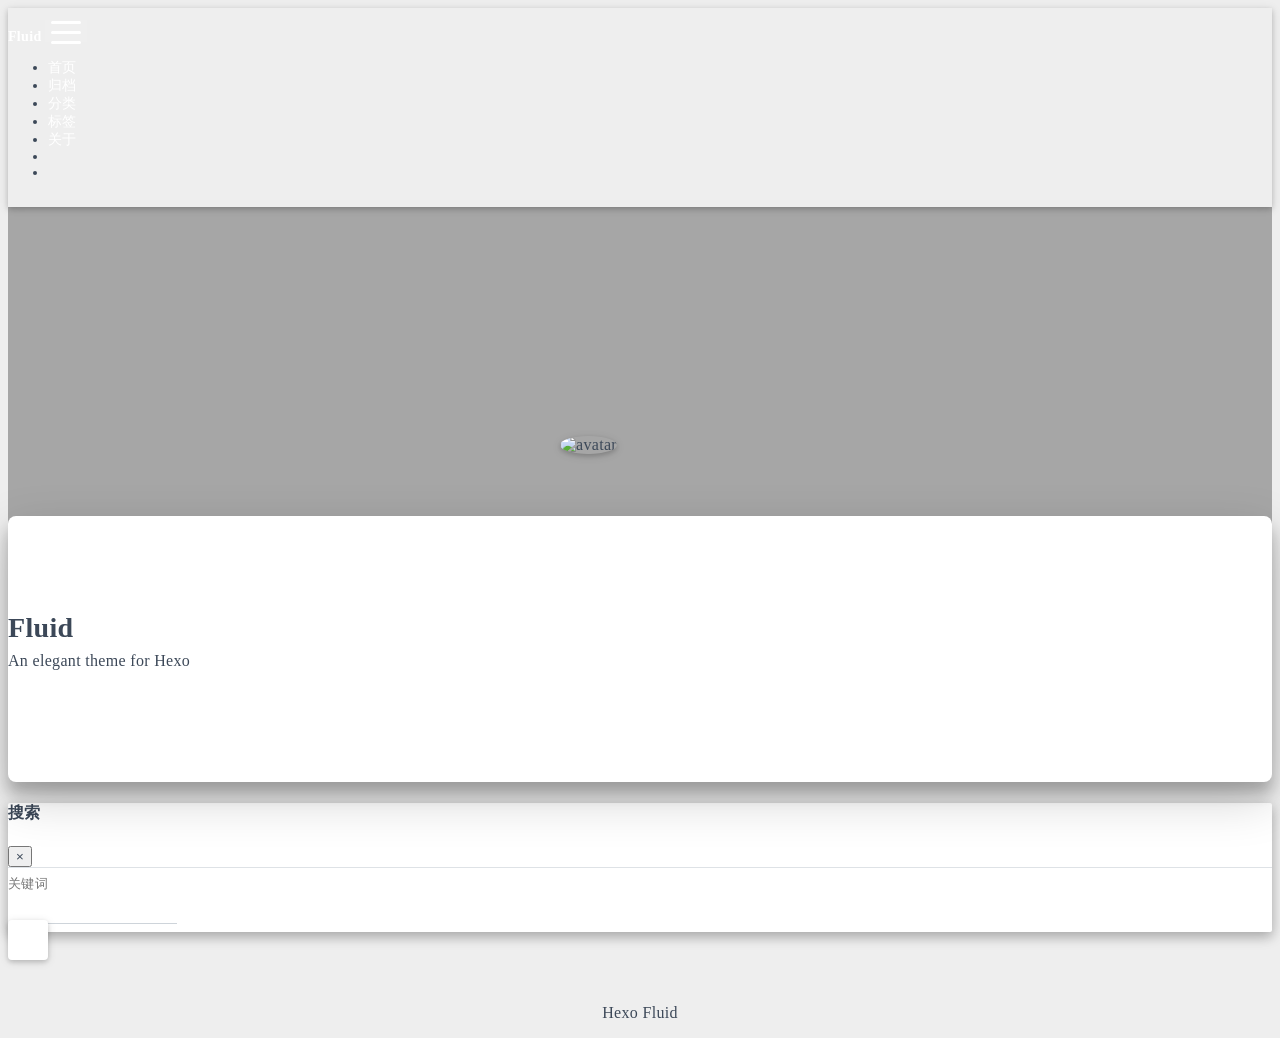
==== about/index.html @ 889fed80 "Site updated: 2025-03-12 20:24:42" ====
<!DOCTYPE html>
<html lang="zh-CN" data-default-color-scheme=auto>



<head>
  <meta charset="UTF-8">

  <link rel="apple-touch-icon" sizes="76x76" href="/img/fluid.png">
  <link rel="icon" href="/img/fluid.png">
  

  <meta name="viewport" content="width=device-width, initial-scale=1.0, maximum-scale=5.0, shrink-to-fit=no">
  <meta http-equiv="x-ua-compatible" content="ie=edge">
  
  <meta name="theme-color" content="#2f4154">
  <meta name="author" content="John Doe">
  <meta name="keywords" content="">
  
    <meta property="og:type" content="website">
<meta property="og:title" content="关于">
<meta property="og:url" content="http://example.com/about/index.html">
<meta property="og:site_name" content="Hexo">
<meta property="og:locale" content="zh_CN">
<meta property="article:published_time" content="2025-03-12T12:21:15.000Z">
<meta property="article:modified_time" content="2025-03-12T12:21:41.248Z">
<meta property="article:author" content="John Doe">
<meta name="twitter:card" content="summary_large_image">
  
  
  
  <title>关于 - Hexo</title>

  <link  rel="stylesheet" href="https://lib.baomitu.com/twitter-bootstrap/4.6.1/css/bootstrap.min.css" />



  <link  rel="stylesheet" href="https://lib.baomitu.com/github-markdown-css/4.0.0/github-markdown.min.css" />

  <link  rel="stylesheet" href="https://lib.baomitu.com/hint.css/2.7.0/hint.min.css" />

  <link  rel="stylesheet" href="https://lib.baomitu.com/fancybox/3.5.7/jquery.fancybox.min.css" />



<!-- 主题依赖的图标库，不要自行修改 -->
<!-- Do not modify the link that theme dependent icons -->

<link rel="stylesheet" href="//at.alicdn.com/t/c/font_1749284_5i9bdhy70f8.css">



<link rel="stylesheet" href="//at.alicdn.com/t/c/font_1736178_k526ubmyhba.css">


<link  rel="stylesheet" href="/css/main.css" />


  <link id="highlight-css" rel="stylesheet" href="/css/highlight.css" />
  
    <link id="highlight-css-dark" rel="stylesheet" href="/css/highlight-dark.css" />
  




  <script id="fluid-configs">
    var Fluid = window.Fluid || {};
    Fluid.ctx = Object.assign({}, Fluid.ctx)
    var CONFIG = {"hostname":"example.com","root":"/","version":"1.9.8","typing":{"enable":true,"typeSpeed":70,"cursorChar":"_","loop":false,"scope":[]},"anchorjs":{"enable":true,"element":"h1,h2,h3,h4,h5,h6","placement":"left","visible":"hover","icon":""},"progressbar":{"enable":true,"height_px":3,"color":"#29d","options":{"showSpinner":false,"trickleSpeed":100}},"code_language":{"enable":true,"default":"TEXT"},"copy_btn":true,"image_caption":{"enable":true},"image_zoom":{"enable":true,"img_url_replace":["",""]},"toc":{"enable":true,"placement":"right","headingSelector":"h1,h2,h3,h4,h5,h6","collapseDepth":0},"lazyload":{"enable":true,"loading_img":"/img/loading.gif","onlypost":false,"offset_factor":2},"web_analytics":{"enable":false,"follow_dnt":true,"baidu":null,"google":{"measurement_id":null},"tencent":{"sid":null,"cid":null},"leancloud":{"app_id":null,"app_key":null,"server_url":null,"path":"window.location.pathname","ignore_local":false},"umami":{"src":null,"website_id":null,"domains":null,"start_time":"2024-01-01T00:00:00.000Z","token":null,"api_server":null}},"search_path":"/local-search.xml","include_content_in_search":true};

    if (CONFIG.web_analytics.follow_dnt) {
      var dntVal = navigator.doNotTrack || window.doNotTrack || navigator.msDoNotTrack;
      Fluid.ctx.dnt = dntVal && (dntVal.startsWith('1') || dntVal.startsWith('yes') || dntVal.startsWith('on'));
    }
  </script>
  <script  src="/js/utils.js" ></script>
  <script  src="/js/color-schema.js" ></script>
  


  
<meta name="generator" content="Hexo 7.3.0"></head>


<body>
  

  <header>
    

<div class="header-inner" style="height: 60vh;">
  <nav id="navbar" class="navbar fixed-top  navbar-expand-lg navbar-dark scrolling-navbar">
  <div class="container">
    <a class="navbar-brand" href="/">
      <strong>Fluid</strong>
    </a>

    <button id="navbar-toggler-btn" class="navbar-toggler" type="button" data-toggle="collapse"
            data-target="#navbarSupportedContent"
            aria-controls="navbarSupportedContent" aria-expanded="false" aria-label="Toggle navigation">
      <div class="animated-icon"><span></span><span></span><span></span></div>
    </button>

    <!-- Collapsible content -->
    <div class="collapse navbar-collapse" id="navbarSupportedContent">
      <ul class="navbar-nav ml-auto text-center">
        
          
          
          
          
            <li class="nav-item">
              <a class="nav-link" href="/" target="_self">
                <i class="iconfont icon-home-fill"></i>
                <span>首页</span>
              </a>
            </li>
          
        
          
          
          
          
            <li class="nav-item">
              <a class="nav-link" href="/archives/" target="_self">
                <i class="iconfont icon-archive-fill"></i>
                <span>归档</span>
              </a>
            </li>
          
        
          
          
          
          
            <li class="nav-item">
              <a class="nav-link" href="/categories/" target="_self">
                <i class="iconfont icon-category-fill"></i>
                <span>分类</span>
              </a>
            </li>
          
        
          
          
          
          
            <li class="nav-item">
              <a class="nav-link" href="/tags/" target="_self">
                <i class="iconfont icon-tags-fill"></i>
                <span>标签</span>
              </a>
            </li>
          
        
          
          
          
          
            <li class="nav-item">
              <a class="nav-link" href="/about/" target="_self">
                <i class="iconfont icon-user-fill"></i>
                <span>关于</span>
              </a>
            </li>
          
        
        
          <li class="nav-item" id="search-btn">
            <a class="nav-link" target="_self" href="javascript:;" data-toggle="modal" data-target="#modalSearch" aria-label="Search">
              <i class="iconfont icon-search"></i>
            </a>
          </li>
          
        
        
          <li class="nav-item" id="color-toggle-btn">
            <a class="nav-link" target="_self" href="javascript:;" aria-label="Color Toggle">
              <i class="iconfont icon-dark" id="color-toggle-icon"></i>
            </a>
          </li>
        
      </ul>
    </div>
  </div>
</nav>

  

<div id="banner" class="banner" parallax=true
     style="background: url('/img/default.png') no-repeat center center; background-size: cover;">
  <div class="full-bg-img">
    <div class="mask flex-center" style="background-color: rgba(0, 0, 0, 0.3)">
      <div class="banner-text text-center fade-in-up">
        <div class="h2">
          
            <span id="subtitle" data-typed-text="关于"></span>
          
        </div>

        
      </div>

      
    </div>
  </div>
</div>

</div>

  </header>

  <main>
    
      <div class="container nopadding-x-md">
        <div id="board"
          >
          
            <div class="about-avatar">
              <img src="/img/avatar.png" srcset="/img/loading.gif" lazyload class="img-fluid" alt="avatar">
            </div>
          
          <div class="container">
            <div class="row">
              <div class="col-12 col-md-10 m-auto">
                

<div class="text-center">
  <div class="about-info">
    <div class="about-name">Fluid</div>
    <div class="about-intro">An elegant theme for Hexo</div>
    <div class="about-icons">
      
        
        
        
        <a href=https://github.com class="
           hint--bottom hint--rounded"
           aria-label="GitHub"
           target="_blank"
        >
          <i class="iconfont icon-github-fill" aria-hidden="true"></i>
          
        </a>
      
        
        
        
        <a href=https://douban.com class="
           hint--bottom hint--rounded"
           aria-label="豆瓣"
           target="_blank"
        >
          <i class="iconfont icon-douban-fill" aria-hidden="true"></i>
          
        </a>
      
        
        
        
        <a  class="qr-trigger
           "
           
           target="_self"
        >
          <i class="iconfont icon-wechat-fill" aria-hidden="true"></i>
          
            <img class="qr-img" src="/img/favicon.png" srcset="/img/loading.gif" lazyload alt="qrcode" />
          
        </a>
      
    </div>
  </div>
</div>

<article class="about-content page-content mt-5">
  <div class="markdown-body">
    
  </div>

  
</article>





  



  



  



  



  





              </div>
            </div>
          </div>
        </div>
      </div>
    

    
      <a id="scroll-top-button" aria-label="TOP" href="#" role="button">
        <i class="iconfont icon-arrowup" aria-hidden="true"></i>
      </a>
    

    
      <div class="modal fade" id="modalSearch" tabindex="-1" role="dialog" aria-labelledby="ModalLabel"
     aria-hidden="true">
  <div class="modal-dialog modal-dialog-scrollable modal-lg" role="document">
    <div class="modal-content">
      <div class="modal-header text-center">
        <h4 class="modal-title w-100 font-weight-bold">搜索</h4>
        <button type="button" id="local-search-close" class="close" data-dismiss="modal" aria-label="Close">
          <span aria-hidden="true">&times;</span>
        </button>
      </div>
      <div class="modal-body mx-3">
        <div class="md-form mb-5">
          <input type="text" id="local-search-input" class="form-control validate">
          <label data-error="x" data-success="v" for="local-search-input">关键词</label>
        </div>
        <div class="list-group" id="local-search-result"></div>
      </div>
    </div>
  </div>
</div>

    

    
  </main>

  <footer>
    <div class="footer-inner">
  
    <div class="footer-content">
       <a href="https://hexo.io" target="_blank" rel="nofollow noopener"><span>Hexo</span></a> <i class="iconfont icon-love"></i> <a href="https://github.com/fluid-dev/hexo-theme-fluid" target="_blank" rel="nofollow noopener"><span>Fluid</span></a> 
    </div>
  
  
  
</div>

  </footer>

  <!-- Scripts -->
  
  <script  src="https://lib.baomitu.com/nprogress/0.2.0/nprogress.min.js" ></script>
  <link  rel="stylesheet" href="https://lib.baomitu.com/nprogress/0.2.0/nprogress.min.css" />

  <script>
    NProgress.configure({"showSpinner":false,"trickleSpeed":100})
    NProgress.start()
    window.addEventListener('load', function() {
      NProgress.done();
    })
  </script>


<script  src="https://lib.baomitu.com/jquery/3.6.4/jquery.min.js" ></script>
<script  src="https://lib.baomitu.com/twitter-bootstrap/4.6.1/js/bootstrap.min.js" ></script>
<script  src="/js/events.js" ></script>
<script  src="/js/plugins.js" ></script>


  <script  src="https://lib.baomitu.com/typed.js/2.0.12/typed.min.js" ></script>
  <script>
    (function (window, document) {
      var typing = Fluid.plugins.typing;
      var subtitle = document.getElementById('subtitle');
      if (!subtitle || !typing) {
        return;
      }
      var text = subtitle.getAttribute('data-typed-text');
      
        typing(text);
      
    })(window, document);
  </script>




  
    <script  src="/js/img-lazyload.js" ></script>
  




  <script src=https://lib.baomitu.com/clipboard.js/2.0.11/clipboard.min.js></script>

  <script>Fluid.plugins.codeWidget();</script>


  
<script>
  Fluid.utils.createScript('https://lib.baomitu.com/anchor-js/5.0.0/anchor.min.js', function() {
    window.anchors.options = {
      placement: CONFIG.anchorjs.placement,
      visible  : CONFIG.anchorjs.visible
    };
    if (CONFIG.anchorjs.icon) {
      window.anchors.options.icon = CONFIG.anchorjs.icon;
    }
    var el = (CONFIG.anchorjs.element || 'h1,h2,h3,h4,h5,h6').split(',');
    var res = [];
    for (var item of el) {
      res.push('.markdown-body > ' + item.trim());
    }
    if (CONFIG.anchorjs.placement === 'left') {
      window.anchors.options.class = 'anchorjs-link-left';
    }
    window.anchors.add(res.join(', '));

    Fluid.events.registerRefreshCallback(function() {
      if ('anchors' in window) {
        anchors.removeAll();
        var el = (CONFIG.anchorjs.element || 'h1,h2,h3,h4,h5,h6').split(',');
        var res = [];
        for (var item of el) {
          res.push('.markdown-body > ' + item.trim());
        }
        if (CONFIG.anchorjs.placement === 'left') {
          anchors.options.class = 'anchorjs-link-left';
        }
        anchors.add(res.join(', '));
      }
    });
  });
</script>


  
<script>
  Fluid.utils.createScript('https://lib.baomitu.com/fancybox/3.5.7/jquery.fancybox.min.js', function() {
    Fluid.plugins.fancyBox();
  });
</script>


  <script>Fluid.plugins.imageCaption();</script>

  <script  src="/js/local-search.js" ></script>





<!-- 主题的启动项，将它保持在最底部 -->
<!-- the boot of the theme, keep it at the bottom -->
<script  src="/js/boot.js" ></script>


  

  <noscript>
    <div class="noscript-warning">博客在允许 JavaScript 运行的环境下浏览效果更佳</div>
  </noscript>
</body>
</html>
---- css/main.css ----
.anchorjs-link {
  text-decoration: none !important;
  transition: opacity 0.2s ease-in-out;
}
.markdown-body h1:hover > .anchorjs-link,
h2:hover > .anchorjs-link,
h3:hover > .anchorjs-link,
h4:hover > .anchorjs-link,
h5:hover > .anchorjs-link,
h6:hover > .anchorjs-link {
  opacity: 1;
}
.banner {
  height: 100%;
  position: relative;
  overflow: hidden;
  cursor: default;
}
.banner .mask {
  position: absolute;
  width: 100%;
  height: 100%;
  background-color: rgba(0,0,0,0.3);
}
.banner[parallax="true"] {
  will-change: transform;
  -webkit-transform-style: preserve-3d;
  -webkit-backface-visibility: hidden;
  transition: transform 0.05s ease-out;
}
@media (max-width: 100vh) {
  .header-inner {
    max-height: 100vw;
  }
  #board {
    margin-top: -1rem !important;
  }
}
@media (max-width: 79.99vh) {
  .scroll-down-bar {
    display: none;
  }
}
#board {
  position: relative;
  margin-top: -2rem;
  padding: 3rem 0;
  background-color: var(--board-bg-color);
  transition: background-color 0.2s ease-in-out;
  border-radius: 0.5rem;
  z-index: 3;
  -webkit-box-shadow: 0 12px 15px 0 rgba(0,0,0,0.24), 0 17px 50px 0 rgba(0,0,0,0.19);
  box-shadow: 0 12px 15px 0 rgba(0,0,0,0.24), 0 17px 50px 0 rgba(0,0,0,0.19);
}
.code-widget {
  display: inline-block;
  background-color: transparent;
  font-size: 0.75rem;
  line-height: 1;
  font-weight: bold;
  padding: 0.3rem 0.1rem 0.1rem 0.1rem;
  position: absolute;
  right: 0.45rem;
  top: 0.15rem;
  z-index: 1;
}
.code-widget-light {
  color: #999;
}
.code-widget-dark {
  color: #bababa;
}
.copy-btn {
  cursor: pointer;
  user-select: none;
  -webkit-appearance: none;
  outline: none;
}
.copy-btn > i {
  font-size: 0.75rem !important;
  font-weight: 400;
  margin-right: 0.15rem;
  opacity: 0;
  transition: opacity 0.2s ease-in-out;
}
.markdown-body pre:hover > .copy-btn > i {
  opacity: 0.9;
}
.markdown-body pre:hover > .copy-btn,
.markdown-body pre:not(:hover) > .copy-btn {
  outline: none;
}
.license-box {
  background-color: rgba(27,31,35,0.05);
  transition: background-color 0.2s ease-in-out;
  border-radius: 4px;
  font-size: 0.9rem;
  overflow: hidden;
  padding: 1.25rem;
  position: relative;
  z-index: 1;
}
.license-box .license-icon {
  position: absolute;
  top: 50%;
  left: 100%;
}
.license-box .license-icon::after {
  content: "\e8e4";
  font-size: 12.5rem;
  line-height: 1;
  opacity: 0.1;
  position: relative;
  left: -0.85em;
  bottom: 0.5em;
  z-index: -1;
}
.license-box .license-title {
  margin-bottom: 1rem;
}
.license-box .license-title div:nth-child(1) {
  line-height: 1.2;
  margin-bottom: 0.25rem;
}
.license-box .license-title div:nth-child(2) {
  color: var(--sec-text-color);
  font-size: 0.8rem;
}
.license-box .license-meta {
  align-items: center;
  display: flex;
  flex-wrap: wrap;
  justify-content: flex-start;
}
.license-box .license-meta .license-meta-item {
  align-items: center;
  justify-content: center;
  margin-right: 1.5rem;
}
.license-box .license-meta .license-meta-item div:nth-child(1) {
  color: var(--sec-text-color);
  font-size: 0.8rem;
  font-weight: normal;
}
.license-box .license-meta .license-meta-item i.iconfont {
  font-size: 1rem;
}
@media (max-width: 575px) and (min-width: 425px) {
  .license-box .license-meta .license-meta-item {
    display: flex;
    justify-content: flex-start;
    flex-wrap: wrap;
    font-size: 0.8rem;
    flex: 0 0 50%;
    max-width: 50%;
    margin-right: 0;
  }
  .license-box .license-meta .license-meta-item div:nth-child(1) {
    margin-right: 0.5rem;
  }
  .license-box .license-meta .license-meta-date {
    order: -1;
  }
}
@media (max-width: 424px) {
  .license-box::after {
    top: -65px;
  }
  .license-box .license-meta {
    flex-direction: column;
    align-items: flex-start;
  }
  .license-box .license-meta .license-meta-item {
    display: flex;
    flex-wrap: wrap;
    font-size: 0.8rem;
  }
  .license-box .license-meta .license-meta-item div:nth-child(1) {
    margin-right: 0.5rem;
  }
}
.footer-inner {
  padding: 3rem 0 1rem 0;
  text-align: center;
}
.footer-inner > div:not(:first-child) {
  margin: 0.25rem 0;
  font-size: 0.85rem;
}
.footer-inner .statistics {
  display: flex;
  flex-direction: row;
  justify-content: center;
}
.footer-inner .statistics > span {
  flex: 1;
  margin: 0 0.25rem;
}
.footer-inner .statistics > *:nth-last-child(2):first-child {
  text-align: right;
}
.footer-inner .statistics > *:nth-last-child(2):first-child ~ * {
  text-align: left;
}
.footer-inner .beian {
  display: flex;
  flex-direction: row;
  justify-content: center;
}
.footer-inner .beian > * {
  margin: 0 0.25rem;
}
.footer-inner .beian-police {
  position: relative;
  overflow: hidden;
  display: inline-flex;
  align-items: center;
  justify-content: left;
}
.footer-inner .beian-police img {
  margin-right: 3px;
  width: 1rem;
  height: 1rem;
  margin-bottom: 0.1rem;
}
@media (max-width: 424px) {
  .footer-inner .statistics {
    flex-direction: column;
  }
  .footer-inner .statistics > *:nth-last-child(2):first-child {
    text-align: center;
  }
  .footer-inner .statistics > *:nth-last-child(2):first-child ~ * {
    text-align: center;
  }
  .footer-inner .beian {
    flex-direction: column;
  }
  .footer-inner .beian .beian-police {
    justify-content: center;
  }
  .footer-inner .beian > *:nth-last-child(2):first-child {
    text-align: center;
  }
  .footer-inner .beian > *:nth-last-child(2):first-child ~ * {
    text-align: center;
  }
}
sup > a::before,
.footnote-text::before {
  display: block;
  content: "";
  margin-top: -5rem;
  height: 5rem;
  width: 1px;
  visibility: hidden;
}
sup > a::before,
.footnote-text::before {
  display: inline-block;
}
.footnote-item::before {
  display: block;
  content: "";
  margin-top: -5rem;
  height: 5rem;
  width: 1px;
  visibility: hidden;
}
.footnote-list ol {
  list-style-type: none;
  counter-reset: sectioncounter;
  padding-left: 0.5rem;
  font-size: 0.95rem;
}
.footnote-list ol li:before {
  font-family: "Helvetica Neue", monospace, "Monaco";
  content: "[" counter(sectioncounter) "]";
  counter-increment: sectioncounter;
}
.footnote-list ol li+li {
  margin-top: 0.5rem;
}
.footnote-text {
  padding-left: 0.5em;
}
.navbar {
  background-color: transparent;
  font-size: 0.875rem;
  box-shadow: 0 2px 5px 0 rgba(0,0,0,0.16), 0 2px 10px 0 rgba(0,0,0,0.12);
  -webkit-box-shadow: 0 2px 5px 0 rgba(0,0,0,0.16), 0 2px 10px 0 rgba(0,0,0,0.12);
}
.navbar .navbar-brand {
  color: var(--navbar-text-color);
}
.navbar .navbar-toggler .animated-icon span {
  background-color: var(--navbar-text-color);
}
.navbar .nav-item .nav-link {
  display: block;
  color: var(--navbar-text-color);
  transition: color 0.2s ease-in-out, background-color 0.2s ease-in-out;
}
.navbar .nav-item .nav-link:hover {
  color: var(--link-hover-color);
}
.navbar .nav-item .nav-link:focus {
  color: var(--navbar-text-color);
}
.navbar .nav-item .nav-link i {
  font-size: 0.875rem;
  line-height: inherit;
}
.navbar .nav-item .nav-link i:only-child {
  margin: 0 0.2rem;
}
.navbar .navbar-toggler {
  border-width: 0;
  outline: 0;
}
.navbar.scrolling-navbar {
  will-change: background, padding;
  -webkit-transition: background 0.5s ease-in-out, padding 0.5s ease-in-out;
  transition: background 0.5s ease-in-out, padding 0.5s ease-in-out;
}
@media (min-width: 600px) {
  .navbar.scrolling-navbar {
    padding-top: 12px;
    padding-bottom: 12px;
  }
  .navbar.scrolling-navbar .navbar-nav > li {
    -webkit-transition-duration: 1s;
    transition-duration: 1s;
  }
}
.navbar.scrolling-navbar.top-nav-collapse {
  padding-top: 5px;
  padding-bottom: 5px;
}
.navbar .dropdown-menu {
  font-size: 0.875rem;
  color: var(--navbar-text-color);
  background-color: rgba(0,0,0,0.3);
  border: none;
  min-width: 8rem;
  -webkit-transition: background 0.5s ease-in-out, padding 0.5s ease-in-out;
  transition: background 0.5s ease-in-out, padding 0.5s ease-in-out;
}
@media (max-width: 991.98px) {
  .navbar .dropdown-menu {
    text-align: center;
  }
}
.navbar .dropdown-item {
  color: var(--navbar-text-color);
}
.navbar .dropdown-item:hover,
.navbar .dropdown-item:focus {
  color: var(--link-hover-color);
  background-color: rgba(0,0,0,0.1);
}
@media (min-width: 992px) {
  .navbar .dropdown:hover > .dropdown-menu {
    display: block;
  }
  .navbar .dropdown > .dropdown-toggle:active {
    pointer-events: none;
  }
  .navbar .dropdown-menu {
    top: 95%;
  }
}
.navbar .animated-icon {
  width: 30px;
  height: 20px;
  position: relative;
  margin: 0;
  -webkit-transform: rotate(0deg);
  -moz-transform: rotate(0deg);
  -o-transform: rotate(0deg);
  transform: rotate(0deg);
  -webkit-transition: 0.5s ease-in-out;
  -moz-transition: 0.5s ease-in-out;
  -o-transition: 0.5s ease-in-out;
  transition: 0.5s ease-in-out;
  cursor: pointer;
}
.navbar .animated-icon span {
  display: block;
  position: absolute;
  height: 3px;
  width: 100%;
  border-radius: 9px;
  opacity: 1;
  left: 0;
  -webkit-transform: rotate(0deg);
  -moz-transform: rotate(0deg);
  -o-transform: rotate(0deg);
  transform: rotate(0deg);
  -webkit-transition: 0.25s ease-in-out;
  -moz-transition: 0.25s ease-in-out;
  -o-transition: 0.25s ease-in-out;
  transition: 0.25s ease-in-out;
  background: #fff;
}
.navbar .animated-icon span:nth-child(1) {
  top: 0;
}
.navbar .animated-icon span:nth-child(2) {
  top: 10px;
}
.navbar .animated-icon span:nth-child(3) {
  top: 20px;
}
.navbar .animated-icon.open span:nth-child(1) {
  top: 11px;
  -webkit-transform: rotate(135deg);
  -moz-transform: rotate(135deg);
  -o-transform: rotate(135deg);
  transform: rotate(135deg);
}
.navbar .animated-icon.open span:nth-child(2) {
  opacity: 0;
  left: -60px;
}
.navbar .animated-icon.open span:nth-child(3) {
  top: 11px;
  -webkit-transform: rotate(-135deg);
  -moz-transform: rotate(-135deg);
  -o-transform: rotate(-135deg);
  transform: rotate(-135deg);
}
.navbar .dropdown-collapse,
.top-nav-collapse,
.navbar-col-show {
  background-color: var(--navbar-bg-color);
}
@media (max-width: 767px) {
  .navbar {
    font-size: 1rem;
    line-height: 2.5rem;
  }
}
.banner-text {
  color: var(--subtitle-color);
  max-width: calc(960px - 6rem);
  width: 80%;
  overflow-wrap: break-word;
}
.banner-text .typed-cursor {
  margin: 0 0.2rem;
}
@media (max-width: 767px) {
  #subtitle,
  .typed-cursor {
    font-size: 1.5rem;
  }
}
@media (max-width: 575px) {
  .banner-text {
    font-size: 0.9rem;
  }
  #subtitle,
  .typed-cursor {
    font-size: 1.35rem;
  }
}
.modal-dialog .modal-content {
  background-color: var(--board-bg-color);
  border: 0;
  border-radius: 0.125rem;
  -webkit-box-shadow: 0 5px 11px 0 rgba(0,0,0,0.18), 0 4px 15px 0 rgba(0,0,0,0.15);
  box-shadow: 0 5px 11px 0 rgba(0,0,0,0.18), 0 4px 15px 0 rgba(0,0,0,0.15);
}
.modal-dialog .modal-content .modal-header {
  border-bottom-color: var(--line-color);
  transition: border-bottom-color 0.2s ease-in-out;
}
.close {
  color: var(--text-color);
}
.close:hover {
  color: var(--link-hover-color);
}
.close:focus {
  outline: 0;
}
.modal-dialog .modal-content .modal-header {
  border-top-left-radius: 0.125rem;
  border-top-right-radius: 0.125rem;
  border-bottom: 1px solid #dee2e6;
}
.md-form {
  position: relative;
  margin-top: 1.5rem;
  margin-bottom: 1.5rem;
}
.md-form input[type] {
  -webkit-box-sizing: content-box;
  box-sizing: content-box;
  background-color: transparent;
  border: none;
  border-bottom: 1px solid #ced4da;
  border-radius: 0;
  outline: none;
  -webkit-box-shadow: none;
  box-shadow: none;
  transition: border-color 0.15s ease-in-out, box-shadow 0.15s ease-in-out, -webkit-box-shadow 0.15s ease-in-out;
}
.md-form input[type]:focus:not([readonly]) {
  border-bottom: 1px solid #4285f4;
  -webkit-box-shadow: 0 1px 0 0 #4285f4;
  box-shadow: 0 1px 0 0 #4285f4;
}
.md-form input[type]:focus:not([readonly]) + label {
  color: #4285f4;
}
.md-form input[type].valid,
.md-form input[type]:focus.valid {
  border-bottom: 1px solid #00c851;
  -webkit-box-shadow: 0 1px 0 0 #00c851;
  box-shadow: 0 1px 0 0 #00c851;
}
.md-form input[type].valid + label,
.md-form input[type]:focus.valid + label {
  color: #00c851;
}
.md-form input[type].invalid,
.md-form input[type]:focus.invalid {
  border-bottom: 1px solid #f44336;
  -webkit-box-shadow: 0 1px 0 0 #f44336;
  box-shadow: 0 1px 0 0 #f44336;
}
.md-form input[type].invalid + label,
.md-form input[type]:focus.invalid + label {
  color: #f44336;
}
.md-form input[type].validate {
  margin-bottom: 2.5rem;
}
.md-form input[type].form-control {
  height: auto;
  padding: 0.6rem 0 0.4rem 0;
  margin: 0 0 0.5rem 0;
  color: var(--text-color);
  background-color: transparent;
  border-radius: 0;
}
.md-form label {
  font-size: 0.8rem;
  position: absolute;
  top: -1rem;
  left: 0;
  color: #757575;
  cursor: text;
  transition: color 0.2s ease-out;
}
.modal-open[style] {
  padding-right: 0 !important;
  overflow: auto;
}
.modal-open[style] #navbar[style] {
  padding-right: 1rem !important;
}
#nprogress .bar {
  height: 3px !important;
  background-color: #29d !important;
}
#nprogress .peg {
  box-shadow: 0 0 14px #29d, 0 0 8px #29d !important;
}
@media (max-width: 575px) {
  #nprogress .bar {
    display: none;
  }
}
.noscript-warning {
  background-color: #f55;
  color: #fff;
  font-family: sans-serif;
  font-size: 1rem;
  font-weight: bold;
  position: fixed;
  left: 0;
  bottom: 0;
  text-align: center;
  width: 100%;
  z-index: 99;
}
.pagination {
  margin-top: 3rem;
  justify-content: center;
}
.pagination .space {
  align-self: flex-end;
}
.pagination .page-number,
.pagination .current,
.pagination .extend {
  outline: 0;
  border: 0;
  background-color: transparent;
  font-size: 0.9rem;
  padding: 0.5rem 0.75rem;
  line-height: 1.25;
  border-radius: 0.125rem;
}
.pagination .page-number {
  margin: 0 0.05rem;
}
.pagination .page-number:hover,
.pagination .current {
  transition: background-color 0.2s ease-in-out;
  background-color: var(--link-hover-bg-color);
}
.qr-trigger {
  cursor: pointer;
  position: relative;
}
.qr-trigger:hover .qr-img {
  display: block;
  transition: all 0.3s;
}
.qr-img {
  max-width: 12rem;
  position: absolute;
  right: -5.25rem;
  z-index: 99;
  display: none;
  border-radius: 0.2rem;
  background-color: transparent;
  box-shadow: 0 0 20px -5px rgba(158,158,158,0.2);
}
.scroll-down-bar {
  position: absolute;
  width: 100%;
  height: 6rem;
  text-align: center;
  cursor: pointer;
  bottom: 0;
}
.scroll-down-bar i.iconfont {
  font-size: 2rem;
  font-weight: bold;
  display: inline-block;
  position: relative;
  padding-top: 2rem;
  color: var(--subtitle-color);
  transform: translateZ(0);
  animation: scroll-down 1.5s infinite;
}
#scroll-top-button {
  position: fixed;
  z-index: 99;
  background: var(--board-bg-color);
  transition: background-color 0.2s ease-in-out, bottom 0.3s ease;
  border-radius: 4px;
  min-width: 40px;
  min-height: 40px;
  bottom: -60px;
  outline: none;
  display: flex;
  display: -webkit-flex;
  align-items: center;
  box-shadow: 0 2px 5px 0 rgba(0,0,0,0.16), 0 2px 10px 0 rgba(0,0,0,0.12);
}
#scroll-top-button i {
  font-size: 32px;
  margin: auto;
  color: var(--sec-text-color);
}
#scroll-top-button:hover i,
#scroll-top-button:active i {
  animation-name: scroll-top;
  animation-duration: 1s;
  animation-delay: 0.1s;
  animation-timing-function: ease-in-out;
  animation-iteration-count: infinite;
  animation-fill-mode: forwards;
  animation-direction: alternate;
}
#local-search-result .search-list-title {
  border-left: 3px solid #0d47a1;
}
#local-search-result .search-list-content {
  padding: 0 1.25rem;
}
#local-search-result .search-word {
  color: #ff4500;
}
#toc {
  visibility: hidden;
}
.toc-header {
  margin-bottom: 0.5rem;
  font-weight: bold;
  line-height: 1.2;
}
.toc-header,
.toc-header > i {
  font-size: 1.25rem;
}
.toc-body {
  max-height: 75vh;
  overflow-y: auto;
  overflow: -moz-scrollbars-none;
  -ms-overflow-style: none;
}
.toc-body ol {
  list-style: none;
  padding-inline-start: 1rem;
}
.toc-body::-webkit-scrollbar {
  display: none;
}
.tocbot-list {
  position: relative;
}
.tocbot-list ol {
  list-style: none;
  padding-left: 1rem;
}
.tocbot-list a {
  font-size: 0.95rem;
}
.tocbot-link {
  color: var(--text-color);
}
.tocbot-active-link {
  font-weight: bold;
  color: var(--link-hover-color);
}
.tocbot-is-collapsed {
  max-height: 0;
}
.tocbot-is-collapsible {
  overflow: hidden;
  transition: all 0.3s ease-in-out;
}
.toc-list-item {
  white-space: nowrap;
  overflow: hidden;
  text-overflow: ellipsis;
}
.toc-list-item.is-active-li::before {
  height: 1rem;
  margin: 0.25rem 0;
  visibility: visible;
}
.toc-list-item::before {
  width: 0.15rem;
  height: 0.2rem;
  position: absolute;
  left: 0.25rem;
  content: "";
  border-radius: 2px;
  margin: 0.65rem 0;
  background: var(--link-hover-color);
  visibility: hidden;
  transition: height 0.1s ease-in-out, margin 0.1s ease-in-out, visibility 0.1s ease-in-out;
}
.sidebar {
  position: -webkit-sticky;
  position: sticky;
  top: 2rem;
  padding: 3rem 0;
}
html {
  font-size: 16px;
  letter-spacing: 0.02em;
}
html,
body {
  height: 100%;
  font-family: var(--font-family-sans-serif);
  overflow-wrap: break-word;
}
body {
  transition: color 0.2s ease-in-out, background-color 0.2s ease-in-out;
  background-color: var(--body-bg-color);
  color: var(--text-color);
  -webkit-font-smoothing: antialiased;
  -moz-osx-font-smoothing: grayscale;
}
body a {
  color: var(--text-color);
  text-decoration: none;
  cursor: pointer;
  transition: color 0.2s ease-in-out, background-color 0.2s ease-in-out;
}
body a:hover {
  color: var(--link-hover-color);
  text-decoration: none;
  transition: color 0.2s ease-in-out, background-color 0.2s ease-in-out;
}
code {
  color: inherit;
}
table {
  font-size: inherit;
  color: var(--post-text-color);
}
img[lazyload] {
  object-fit: cover;
}
*[align="left"] {
  text-align: left;
}
*[align="center"] {
  text-align: center;
}
*[align="right"] {
  text-align: right;
}
::-webkit-scrollbar {
  width: 6px;
  height: 6px;
}
::-webkit-scrollbar-thumb {
  background-color: var(--scrollbar-color);
  border-radius: 6px;
}
::-webkit-scrollbar-thumb:hover {
  background-color: var(--scrollbar-hover-color);
}
::-webkit-scrollbar-corner {
  background-color: transparent;
}
label {
  margin-bottom: 0;
}
i.iconfont {
  font-size: 1em;
  line-height: 1;
}
:root {
  --color-mode: "light";
  --body-bg-color: #eee;
  --board-bg-color: #fff;
  --text-color: #3c4858;
  --sec-text-color: #718096;
  --post-text-color: #2c3e50;
  --post-heading-color: #1a202c;
  --post-link-color: #0366d6;
  --link-hover-color: #30a9de;
  --link-hover-bg-color: #f8f9fa;
  --line-color: #eaecef;
  --navbar-bg-color: #2f4154;
  --navbar-text-color: #fff;
  --subtitle-color: #fff;
  --scrollbar-color: #c4c6c9;
  --scrollbar-hover-color: #a6a6a6;
  --button-bg-color: transparent;
  --button-hover-bg-color: #f2f3f5;
  --highlight-bg-color: #f6f8fa;
  --inlinecode-bg-color: rgba(175,184,193,0.2);
  --fold-title-color: #3c4858;
  --fold-border-color: #eaecef;
}
@media (prefers-color-scheme: dark) {
  :root {
    --color-mode: "dark";
  }
  :root:not([data-user-color-scheme]) {
    --body-bg-color: #181c27;
    --board-bg-color: #252d38;
    --text-color: #c4c6c9;
    --sec-text-color: #a7a9ad;
    --post-text-color: #c4c6c9;
    --post-heading-color: #c4c6c9;
    --post-link-color: #1589e9;
    --link-hover-color: #30a9de;
    --link-hover-bg-color: #364151;
    --line-color: #435266;
    --navbar-bg-color: #1f3144;
    --navbar-text-color: #d0d0d0;
    --subtitle-color: #d0d0d0;
    --scrollbar-color: #687582;
    --scrollbar-hover-color: #9da8b3;
    --button-bg-color: transparent;
    --button-hover-bg-color: #46647e;
    --highlight-bg-color: #303030;
    --inlinecode-bg-color: rgba(99,110,123,0.4);
    --fold-title-color: #c4c6c9;
    --fold-border-color: #435266;
  }
  :root:not([data-user-color-scheme]) img {
    -webkit-filter: brightness(0.9);
    filter: brightness(0.9);
    transition: filter 0.2s ease-in-out;
  }
  :root:not([data-user-color-scheme]) .license-box {
    background-color: rgba(62,75,94,0.35);
    transition: background-color 0.2s ease-in-out;
  }
  :root:not([data-user-color-scheme]) .gt-comment-admin .gt-comment-content {
    background-color: transparent;
    transition: background-color 0.2s ease-in-out;
  }
}
@media not print {
  [data-user-color-scheme="dark"] {
    --body-bg-color: #181c27;
    --board-bg-color: #252d38;
    --text-color: #c4c6c9;
    --sec-text-color: #a7a9ad;
    --post-text-color: #c4c6c9;
    --post-heading-color: #c4c6c9;
    --post-link-color: #1589e9;
    --link-hover-color: #30a9de;
    --link-hover-bg-color: #364151;
    --line-color: #435266;
    --navbar-bg-color: #1f3144;
    --navbar-text-color: #d0d0d0;
    --subtitle-color: #d0d0d0;
    --scrollbar-color: #687582;
    --scrollbar-hover-color: #9da8b3;
    --button-bg-color: transparent;
    --button-hover-bg-color: #46647e;
    --highlight-bg-color: #303030;
    --inlinecode-bg-color: rgba(99,110,123,0.4);
    --fold-title-color: #c4c6c9;
    --fold-border-color: #435266;
  }
  [data-user-color-scheme="dark"] img {
    -webkit-filter: brightness(0.9);
    filter: brightness(0.9);
    transition: filter 0.2s ease-in-out;
  }
  [data-user-color-scheme="dark"] .license-box {
    background-color: rgba(62,75,94,0.35);
    transition: background-color 0.2s ease-in-out;
  }
  [data-user-color-scheme="dark"] .gt-comment-admin .gt-comment-content {
    background-color: transparent;
    transition: background-color 0.2s ease-in-out;
  }
}
@media print {
  :root {
    --color-mode: "light";
  }
}
.fade-in-up {
  -webkit-animation-name: fade-in-up;
  animation-name: fade-in-up;
}
.hidden-mobile {
  display: block;
}
.visible-mobile {
  display: none;
}
@media (max-width: 575px) {
  .hidden-mobile {
    display: none;
  }
  .visible-mobile {
    display: block;
  }
}
.nomargin-x {
  margin-left: 0 !important;
  margin-right: 0 !important;
}
.nopadding-x {
  padding-left: 0 !important;
  padding-right: 0 !important;
}
@media (max-width: 767px) {
  .nopadding-x-md {
    padding-left: 0 !important;
    padding-right: 0 !important;
  }
}
.flex-center {
  display: -webkit-box;
  display: -ms-flexbox;
  display: flex;
  -webkit-box-align: center;
  -ms-flex-align: center;
  align-items: center;
  -webkit-box-pack: center;
  -ms-flex-pack: center;
  justify-content: center;
  height: 100%;
}
.hover-with-bg {
  display: inline-block;
  line-height: 1;
}
.hover-with-bg:hover {
  background-color: var(--link-hover-bg-color);
  transition-duration: 0.2s;
  transition-timing-function: ease-in-out;
  border-radius: 0.2rem;
}
@-moz-keyframes fade-in-up {
  from {
    opacity: 0;
    -webkit-transform: translate3d(0, 100%, 0);
    transform: translate3d(0, 100%, 0);
  }
  to {
    opacity: 1;
    -webkit-transform: translate3d(0, 0, 0);
    transform: translate3d(0, 0, 0);
  }
}
@-webkit-keyframes fade-in-up {
  from {
    opacity: 0;
    -webkit-transform: translate3d(0, 100%, 0);
    transform: translate3d(0, 100%, 0);
  }
  to {
    opacity: 1;
    -webkit-transform: translate3d(0, 0, 0);
    transform: translate3d(0, 0, 0);
  }
}
@-o-keyframes fade-in-up {
  from {
    opacity: 0;
    -webkit-transform: translate3d(0, 100%, 0);
    transform: translate3d(0, 100%, 0);
  }
  to {
    opacity: 1;
    -webkit-transform: translate3d(0, 0, 0);
    transform: translate3d(0, 0, 0);
  }
}
@keyframes fade-in-up {
  from {
    opacity: 0;
    -webkit-transform: translate3d(0, 100%, 0);
    transform: translate3d(0, 100%, 0);
  }
  to {
    opacity: 1;
    -webkit-transform: translate3d(0, 0, 0);
    transform: translate3d(0, 0, 0);
  }
}
@-moz-keyframes scroll-down {
  0% {
    opacity: 0.8;
    top: 0;
  }
  50% {
    opacity: 0.4;
    top: -1em;
  }
  100% {
    opacity: 0.8;
    top: 0;
  }
}
@-webkit-keyframes scroll-down {
  0% {
    opacity: 0.8;
    top: 0;
  }
  50% {
    opacity: 0.4;
    top: -1em;
  }
  100% {
    opacity: 0.8;
    top: 0;
  }
}
@-o-keyframes scroll-down {
  0% {
    opacity: 0.8;
    top: 0;
  }
  50% {
    opacity: 0.4;
    top: -1em;
  }
  100% {
    opacity: 0.8;
    top: 0;
  }
}
@keyframes scroll-down {
  0% {
    opacity: 0.8;
    top: 0;
  }
  50% {
    opacity: 0.4;
    top: -1em;
  }
  100% {
    opacity: 0.8;
    top: 0;
  }
}
@-moz-keyframes scroll-top {
  0% {
    -webkit-transform: translateY(0);
    transform: translateY(0);
  }
  50% {
    -webkit-transform: translateY(-0.35rem);
    transform: translateY(-0.35rem);
  }
  100% {
    -webkit-transform: translateY(0);
    transform: translateY(0);
  }
}
@-webkit-keyframes scroll-top {
  0% {
    -webkit-transform: translateY(0);
    transform: translateY(0);
  }
  50% {
    -webkit-transform: translateY(-0.35rem);
    transform: translateY(-0.35rem);
  }
  100% {
    -webkit-transform: translateY(0);
    transform: translateY(0);
  }
}
@-o-keyframes scroll-top {
  0% {
    -webkit-transform: translateY(0);
    transform: translateY(0);
  }
  50% {
    -webkit-transform: translateY(-0.35rem);
    transform: translateY(-0.35rem);
  }
  100% {
    -webkit-transform: translateY(0);
    transform: translateY(0);
  }
}
@keyframes scroll-top {
  0% {
    -webkit-transform: translateY(0);
    transform: translateY(0);
  }
  50% {
    -webkit-transform: translateY(-0.35rem);
    transform: translateY(-0.35rem);
  }
  100% {
    -webkit-transform: translateY(0);
    transform: translateY(0);
  }
}
@media print {
  header,
  footer,
  .side-col,
  #scroll-top-button,
  .post-prevnext,
  #comments {
    display: none !important;
  }
  .markdown-body a:not([href^='#']):not([href^='javascript:']):not(.print-no-link)::after {
    content: ' (' attr(href) ')';
    font-size: 0.8rem;
    color: var(--post-text-color);
    opacity: 0.8;
  }
  .markdown-body > h1,
  .markdown-body h2 {
    border-bottom-color: transparent !important;
  }
  .markdown-body > h1,
  .markdown-body h2,
  .markdown-body h3,
  .markdown-body h4,
  .markdown-body h5,
  .markdown-body h6 {
    margin-top: 1.25em !important;
    margin-bottom: 0.25em !important;
  }
  .markdown-body [data-anchorjs-icon]::after {
    display: none;
  }
  .markdown-body figure.highlight table,
  .markdown-body figure.highlight tbody,
  .markdown-body figure.highlight tr,
  .markdown-body figure.highlight td.code,
  .markdown-body figure.highlight td.code pre {
    width: 100% !important;
    display: block !important;
  }
  .markdown-body figure.highlight pre > code {
    white-space: pre-wrap;
  }
  .markdown-body figure.highlight .gutter,
  .markdown-body figure.highlight .code-widget {
    display: none !important;
  }
  .post-metas a {
    text-decoration: none;
  }
}
@media not print {
  #seo-header {
    display: none;
  }
}
.index-card {
  margin-bottom: 2.5rem;
}
.index-img img {
  display: block;
  width: 100%;
  height: 10rem;
  object-fit: cover;
  box-shadow: 0 5px 11px 0 rgba(0,0,0,0.18), 0 4px 15px 0 rgba(0,0,0,0.15);
  border-radius: 0.25rem;
  background-color: transparent;
}
.index-info {
  display: flex;
  flex-direction: column;
  justify-content: space-between;
  padding-top: 0.5rem;
  padding-bottom: 0.5rem;
}
.index-header {
  color: var(--text-color);
  font-size: 1.5rem;
  font-weight: bold;
  line-height: 1.4;
  white-space: nowrap;
  overflow: hidden;
  text-overflow: ellipsis;
  margin-bottom: 0.25rem;
}
.index-header .index-pin {
  color: var(--text-color);
  font-size: 1.5rem;
  margin-right: 0.15rem;
}
.index-btm {
  color: var(--sec-text-color);
}
.index-btm a {
  color: var(--sec-text-color);
}
.index-excerpt {
  color: var(--sec-text-color);
  margin: 0.5rem 0;
  height: calc(1.4rem * 3);
  overflow: hidden;
  display: flex;
}
.index-excerpt > div {
  width: 100%;
  line-height: 1.4rem;
  word-break: break-word;
  display: -webkit-box;
  -webkit-box-orient: vertical;
  -webkit-line-clamp: 3;
}
.index-excerpt__noimg {
  height: auto;
  max-height: calc(1.4rem * 3);
}
@media (max-width: 767px) {
  .index-info {
    padding-top: 1.25rem;
  }
  .index-header {
    font-size: 1.25rem;
    white-space: normal;
    overflow: hidden;
    word-break: break-word;
    display: -webkit-box;
    -webkit-box-orient: vertical;
    -webkit-line-clamp: 2;
  }
  .index-header .index-pin {
    font-size: 1.25rem;
  }
  .index-excerpt {
    height: auto;
    max-height: calc(1.4rem * 3);
    margin: 0.25rem 0;
  }
}
#valine.v[data-class=v] .status-bar,
#valine.v[data-class=v] .veditor,
#valine.v[data-class=v] .vinput,
#valine.v[data-class=v] .vbtn,
#valine.v[data-class=v] p,
#valine.v[data-class=v] pre code {
  color: var(--text-color);
}
#valine.v[data-class=v] .vinput::placeholder {
  color: var(--sec-text-color);
}
#valine.v[data-class=v] .vicon {
  fill: var(--text-color);
}
.gt-container .gt-comment-content:hover {
  -webkit-box-shadow: none;
  box-shadow: none;
}
.gt-container .gt-comment-body {
  color: var(--text-color) !important;
  transition: color 0.2s ease-in-out;
}
#remark-km423lmfdslkm34-back {
  z-index: 1030;
}
#remark-km423lmfdslkm34-node {
  z-index: 1031;
}
.markdown-body .highlight pre,
.markdown-body pre {
  padding: 1.45rem 1rem;
}
.markdown-body pre code.hljs {
  padding: 0;
}
.markdown-body pre[class*="language-"] {
  padding-top: 1.45rem;
  padding-bottom: 1.45rem;
  padding-right: 1rem;
  line-height: 1.5;
  margin-bottom: 1rem;
}
.markdown-body .code-wrapper {
  position: relative;
  border-radius: 4px;
  margin-bottom: 1rem;
}
.markdown-body .hljs,
.markdown-body .highlight pre,
.markdown-body .code-wrapper pre,
.markdown-body figure.highlight td.gutter {
  transition: color 0.2s ease-in-out, background-color 0.2s ease-in-out;
  background-color: var(--highlight-bg-color);
}
pre[class*=language-].line-numbers {
  position: initial;
}
figure {
  margin: 1rem 0;
}
figure.highlight {
  position: relative;
}
figure.highlight table {
  border: 0;
  margin: 0;
  width: auto;
  border-radius: 4px;
}
figure.highlight td {
  border: 0;
  padding: 0;
}
figure.highlight tr {
  border: 0;
}
figure.highlight td.code {
  width: 100%;
}
figure.highlight td.gutter {
  display: table-cell;
  position: -webkit-sticky;
  position: sticky;
  left: 0;
  z-index: 1;
}
figure.highlight td.gutter pre {
  text-align: right;
  padding: 0 0.75rem;
  border-radius: initial;
  border-right: 1px solid #999;
}
figure.highlight td.gutter pre span.line {
  color: #999;
}
figure.highlight td.code > pre {
  border-top-left-radius: 0;
  border-bottom-left-radius: 0;
}
.markdown-body {
  font-size: 1rem;
  line-height: 1.6;
  font-family: var(--font-family-sans-serif);
  margin-bottom: 2rem;
  color: var(--post-text-color);
}
.markdown-body > h1,
.markdown-body h2 {
  border-bottom-color: var(--line-color);
}
.markdown-body > h1,
.markdown-body h2,
.markdown-body h3,
.markdown-body h4,
.markdown-body h5,
.markdown-body h6 {
  color: var(--post-heading-color);
  transition: color 0.2s ease-in-out, border-bottom-color 0.2s ease-in-out;
  font-weight: bold;
  margin-bottom: 0.75em;
  margin-top: 2em;
}
.markdown-body > h1::before,
.markdown-body h2::before,
.markdown-body h3::before,
.markdown-body h4::before,
.markdown-body h5::before,
.markdown-body h6::before {
  display: block;
  content: "";
  margin-top: -5rem;
  height: 5rem;
  width: 1px;
  visibility: hidden;
}
.markdown-body > h1:focus,
.markdown-body h2:focus,
.markdown-body h3:focus,
.markdown-body h4:focus,
.markdown-body h5:focus,
.markdown-body h6:focus {
  outline: none;
}
.markdown-body a {
  color: var(--post-link-color);
}
.markdown-body strong {
  font-weight: bold;
}
.markdown-body code {
  tab-size: 4;
  background-color: var(--inlinecode-bg-color);
  transition: background-color 0.2s ease-in-out;
}
.markdown-body table tr {
  background-color: var(--board-bg-color);
  transition: background-color 0.2s ease-in-out;
}
.markdown-body table tr:nth-child(2n) {
  background-color: var(--board-bg-color);
  transition: background-color 0.2s ease-in-out;
}
.markdown-body table th,
.markdown-body table td {
  border-color: var(--line-color);
  transition: border-color 0.2s ease-in-out;
}
.markdown-body pre {
  font-size: 85% !important;
}
.markdown-body pre .mermaid {
  text-align: center;
}
.markdown-body pre .mermaid > svg {
  min-width: 100%;
}
.markdown-body p > img,
.markdown-body p > a > img,
.markdown-body figure > img,
.markdown-body figure > a > img {
  max-width: 90%;
  margin: 1.5rem auto;
  display: block;
  box-shadow: 0 5px 11px 0 rgba(0,0,0,0.18), 0 4px 15px 0 rgba(0,0,0,0.15);
  border-radius: 4px;
  background-color: transparent;
}
.markdown-body blockquote {
  color: var(--sec-text-color);
}
.markdown-body details {
  cursor: pointer;
}
.markdown-body details summary {
  outline: none;
}
hr,
.markdown-body hr {
  background-color: initial;
  border-top: 1px solid var(--line-color);
  transition: border-top-color 0.2s ease-in-out;
}
.markdown-body hr {
  height: 0;
  margin: 2rem 0;
}
.markdown-body figcaption.image-caption {
  font-size: 0.8rem;
  color: var(--post-text-color);
  opacity: 0.65;
  line-height: 1;
  margin: -0.75rem auto 2rem;
  text-align: center;
}
.markdown-body figcaption:not(.image-caption) {
  display: none;
}
.post-content,
post-custom {
  box-sizing: border-box;
  padding-left: 10%;
  padding-right: 10%;
}
@media (max-width: 767px) {
  .post-content,
  post-custom {
    padding-left: 2rem;
    padding-right: 2rem;
  }
  .page-content,
  .post-content {
    overflow: hidden;
  }
}
@media (max-width: 424px) {
  .post-content,
  post-custom {
    padding-left: 1rem;
    padding-right: 1rem;
  }
  .page-content,
  .post-content {
    overflow: hidden;
  }
  .anchorjs-link-left {
    opacity: 0 !important;
  }
}
.page-content strong,
.post-content strong {
  font-weight: bold;
}
.page-content > *:nth-child(2),
.post-content > *:nth-child(2) {
  margin-top: 0;
}
.page-content img,
.post-content img {
  object-fit: cover;
  max-width: 100%;
}
.post-metas {
  display: flex;
  flex-wrap: wrap;
  font-size: 0.9rem;
}
.post-meta > *:not(.hover-with-bg) {
  margin-right: 0.2rem;
}
.post-prevnext {
  display: flex;
  flex-wrap: wrap;
  justify-content: space-between;
  font-size: 0.9rem;
  margin-left: -0.35rem;
  margin-right: -0.35rem;
}
.post-prevnext .post-prev,
.post-prevnext .post-next {
  display: flex;
  padding-left: 0;
  padding-right: 0;
}
.post-prevnext .post-prev i,
.post-prevnext .post-next i {
  font-size: 1.5rem;
}
.post-prevnext .post-prev a,
.post-prevnext .post-next a {
  display: flex;
  align-items: center;
}
.post-prevnext .post-prev .hidden-mobile,
.post-prevnext .post-next .hidden-mobile {
  display: -webkit-box;
  -webkit-box-orient: vertical;
  -webkit-line-clamp: 2;
  text-overflow: ellipsis;
  overflow: hidden;
}
@media (max-width: 575px) {
  .post-prevnext .post-prev .hidden-mobile,
  .post-prevnext .post-next .hidden-mobile {
    display: none;
  }
}
.post-prevnext .post-prev:hover i,
.post-prevnext .post-prev:active i,
.post-prevnext .post-next:hover i,
.post-prevnext .post-next:active i {
  -webkit-animation-duration: 1s;
  animation-duration: 1s;
  -webkit-animation-delay: 0.1s;
  animation-delay: 0.1s;
  -webkit-animation-timing-function: ease-in-out;
  animation-timing-function: ease-in-out;
  -webkit-animation-iteration-count: infinite;
  animation-iteration-count: infinite;
  -webkit-animation-fill-mode: forwards;
  animation-fill-mode: forwards;
  -webkit-animation-direction: alternate;
  animation-direction: alternate;
}
.post-prevnext .post-prev:hover i,
.post-prevnext .post-prev:active i {
  -webkit-animation-name: post-prev-anim;
  animation-name: post-prev-anim;
}
.post-prevnext .post-next:hover i,
.post-prevnext .post-next:active i {
  -webkit-animation-name: post-next-anim;
  animation-name: post-next-anim;
}
.post-prevnext .post-next {
  justify-content: flex-end;
}
.post-prevnext .fa-chevron-left {
  margin-right: 0.5rem;
}
.post-prevnext .fa-chevron-right {
  margin-left: 0.5rem;
}
#seo-header {
  color: var(--post-heading-color);
  font-weight: bold;
  margin-top: 0.5em;
  margin-bottom: 0.75em;
  border-bottom-color: var(--line-color);
  border-bottom-style: solid;
  border-bottom-width: 2px;
  line-height: 1.5;
}
.custom,
#comments {
  margin-top: 2rem;
}
#comments noscript {
  display: block;
  text-align: center;
  padding: 2rem 0;
}
.visitors {
  font-size: 0.8em;
  padding: 0.45rem;
  float: right;
}
a.fancybox:hover {
  text-decoration: none;
}
mjx-container,
.mjx-container {
  overflow-x: auto;
  overflow-y: hidden !important;
  padding: 0.5em 0;
}
mjx-container:focus,
.mjx-container:focus,
mjx-container svg:focus,
.mjx-container svg:focus {
  outline: none;
}
.mjx-char {
  line-height: 1;
}
.katex-block {
  overflow-x: auto;
}
.katex,
.mjx-mrow {
  white-space: pre-wrap !important;
}
.footnote-ref [class*=hint--][aria-label]:after {
  max-width: 12rem;
  white-space: nowrap;
  overflow: hidden;
  text-overflow: ellipsis;
}
@-moz-keyframes post-prev-anim {
  0% {
    -webkit-transform: translateX(0);
    transform: translateX(0);
  }
  50% {
    -webkit-transform: translateX(-0.35rem);
    transform: translateX(-0.35rem);
  }
  100% {
    -webkit-transform: translateX(0);
    transform: translateX(0);
  }
}
@-webkit-keyframes post-prev-anim {
  0% {
    -webkit-transform: translateX(0);
    transform: translateX(0);
  }
  50% {
    -webkit-transform: translateX(-0.35rem);
    transform: translateX(-0.35rem);
  }
  100% {
    -webkit-transform: translateX(0);
    transform: translateX(0);
  }
}
@-o-keyframes post-prev-anim {
  0% {
    -webkit-transform: translateX(0);
    transform: translateX(0);
  }
  50% {
    -webkit-transform: translateX(-0.35rem);
    transform: translateX(-0.35rem);
  }
  100% {
    -webkit-transform: translateX(0);
    transform: translateX(0);
  }
}
@keyframes post-prev-anim {
  0% {
    -webkit-transform: translateX(0);
    transform: translateX(0);
  }
  50% {
    -webkit-transform: translateX(-0.35rem);
    transform: translateX(-0.35rem);
  }
  100% {
    -webkit-transform: translateX(0);
    transform: translateX(0);
  }
}
@-moz-keyframes post-next-anim {
  0% {
    -webkit-transform: translateX(0);
    transform: translateX(0);
  }
  50% {
    -webkit-transform: translateX(0.35rem);
    transform: translateX(0.35rem);
  }
  100% {
    -webkit-transform: translateX(0);
    transform: translateX(0);
  }
}
@-webkit-keyframes post-next-anim {
  0% {
    -webkit-transform: translateX(0);
    transform: translateX(0);
  }
  50% {
    -webkit-transform: translateX(0.35rem);
    transform: translateX(0.35rem);
  }
  100% {
    -webkit-transform: translateX(0);
    transform: translateX(0);
  }
}
@-o-keyframes post-next-anim {
  0% {
    -webkit-transform: translateX(0);
    transform: translateX(0);
  }
  50% {
    -webkit-transform: translateX(0.35rem);
    transform: translateX(0.35rem);
  }
  100% {
    -webkit-transform: translateX(0);
    transform: translateX(0);
  }
}
@keyframes post-next-anim {
  0% {
    -webkit-transform: translateX(0);
    transform: translateX(0);
  }
  50% {
    -webkit-transform: translateX(0.35rem);
    transform: translateX(0.35rem);
  }
  100% {
    -webkit-transform: translateX(0);
    transform: translateX(0);
  }
}
.fold {
  margin: 1rem 0;
  border: 0.5px solid var(--fold-border-color);
  position: relative;
  clear: both;
  border-radius: 0.125rem;
}
.fold .fold-title {
  color: var(--fold-title-color);
  padding: 0.5rem 0.75rem;
  font-size: 0.9rem;
  font-weight: bold;
  border-radius: 0.125rem;
}
.fold .fold-title:not(.collapsed) > .fold-arrow {
  transform: rotate(90deg);
  transform-origin: center center;
}
.fold .fold-title .fold-arrow {
  display: inline-block;
  margin-right: 0.35rem;
  transition: transform 0.3s ease-out;
}
.fold .fold-content {
  padding: 1rem 1rem;
}
.fold .fold-content > *:last-child {
  margin-bottom: 0;
}
.fold-default,
.fold-secondary {
  background-color: rgba(187,187,187,0.25);
}
.fold-primary {
  background-color: rgba(183,160,224,0.25);
}
.fold-info {
  background-color: rgba(160,197,228,0.25);
}
.fold-success {
  background-color: rgba(174,220,174,0.25);
}
.fold-warning {
  background-color: rgba(248,214,166,0.25);
}
.fold-danger {
  background-color: rgba(236,169,167,0.25);
}
.fold-light {
  background-color: rgba(254,254,254,0.25);
}
.note {
  padding: 0.75rem;
  border-left: 0.35rem solid;
  border-radius: 0.25rem;
  margin: 1.5rem 0;
  color: var(--text-color);
  transition: color 0.2s ease-in-out;
  font-size: 0.9rem;
}
.note a {
  color: var(--text-color);
  transition: color 0.2s ease-in-out;
}
.note *:last-child {
  margin-bottom: 0;
}
.note-default,
.note-secondary {
  background-color: rgba(187,187,187,0.25);
  border-color: #777;
}
.note-primary {
  background-color: rgba(183,160,224,0.25);
  border-color: #6f42c1;
}
.note-success {
  background-color: rgba(174,220,174,0.25);
  border-color: #5cb85c;
}
.note-danger {
  background-color: rgba(236,169,167,0.25);
  border-color: #d9534f;
}
.note-warning {
  background-color: rgba(248,214,166,0.25);
  border-color: #f0ad4e;
}
.note-info {
  background-color: rgba(160,197,228,0.25);
  border-color: #428bca;
}
.note-light {
  background-color: rgba(254,254,254,0.25);
  border-color: #0f0f0f;
}
.label {
  display: inline;
  border-radius: 3px;
  font-size: 85%;
  margin: 0;
  padding: 0.2em 0.4em;
  color: var(--text-color);
  transition: color 0.2s ease-in-out;
}
.label-default,
.label-secondary {
  background-color: rgba(187,187,187,0.25);
}
.label-primary {
  background-color: rgba(183,160,224,0.25);
}
.label-info {
  background-color: rgba(160,197,228,0.25);
}
.label-success {
  background-color: rgba(174,220,174,0.25);
}
.label-warning {
  background-color: rgba(248,214,166,0.25);
}
.label-danger {
  background-color: rgba(236,169,167,0.25);
}
.markdown-body .btn {
  border: 1px solid var(--line-color);
  background-color: var(--button-bg-color);
  color: var(--text-color);
  transition: color 0.2s ease-in-out, background 0.2s ease-in-out, border-color 0.2s ease-in-out;
  border-radius: 0.25rem;
  display: inline-block;
  font-size: 0.875em;
  line-height: 2;
  padding: 0 0.75rem;
  margin-bottom: 1rem;
}
.markdown-body .btn:hover {
  background-color: var(--button-hover-bg-color);
  text-decoration: none;
}
.group-image-container {
  margin: 1.5rem auto;
}
.group-image-container img {
  margin: 0 auto;
  border-radius: 3px;
  background-color: transparent;
  box-shadow: 0 3px 9px 0 rgba(0,0,0,0.15), 0 3px 9px 0 rgba(0,0,0,0.15);
}
.group-image-row {
  margin-bottom: 0.5rem;
  display: flex;
  justify-content: center;
}
.group-image-wrap {
  flex: 1;
  display: flex;
  justify-content: center;
}
.group-image-wrap:not(:last-child) {
  margin-right: 0.25rem;
}
input[type=checkbox] {
  margin: 0 0.2em 0.2em 0;
  vertical-align: middle;
}
.list-group a ~ p.h5 {
  margin-top: 1rem;
}
.list-group-item {
  display: flex;
  background-color: transparent;
  border: 0;
}
.list-group-item time {
  flex: 0 0 5rem;
}
.list-group-item .list-group-item-title {
  white-space: nowrap;
  overflow: hidden;
  text-overflow: ellipsis;
}
@media (max-width: 575px) {
  .list-group-item {
    font-size: 0.95rem;
    padding: 0.5rem 0.75rem;
  }
  .list-group-item time {
    flex: 0 0 4rem;
  }
}
.list-group-item-action {
  color: var(--text-color);
}
.list-group-item-action:focus,
.list-group-item-action:hover {
  color: var(--link-hover-color);
  background-color: var(--link-hover-bg-color);
}
.about-avatar {
  position: relative;
  margin: -8rem auto 1rem;
  width: 10rem;
  height: 10rem;
  z-index: 3;
}
.about-avatar img {
  width: 100%;
  height: 100%;
  border-radius: 50%;
  background-color: transparent;
  object-fit: cover;
  box-shadow: 0 2px 5px 0 rgba(0,0,0,0.16), 0 2px 10px 0 rgba(0,0,0,0.12);
}
.about-info > div {
  margin-bottom: 0.5rem;
}
.about-name {
  font-size: 1.75rem;
  font-weight: bold;
}
.about-intro {
  font-size: 1rem;
}
.about-icons > a:not(:last-child) {
  margin-right: 0.5rem;
}
.about-icons > a > i {
  font-size: 1.5rem;
}
.category-bar .category-list {
  max-height: 85vh;
  overflow-y: auto;
  overflow-x: hidden;
}
.category-bar .category-list::-webkit-scrollbar {
  display: none;
}
.category-bar .category-list > .category-sub > a {
  font-weight: bold;
  font-size: 1.2rem;
}
.category-bar .category-list .category-item-action i {
  margin: 0;
}
.category-bar .category-list .category-subitem.list-group-item {
  padding-left: 0.5rem;
  padding-right: 0;
}
.category-bar .category-list .category-collapse .category-post-list {
  margin-top: 0.25rem;
  margin-bottom: 0.5rem;
}
.category-bar .category-list .category-collapse .category-post {
  font-size: 0.9rem;
  line-height: 1.75;
}
.category-bar .category-list .category-item-action:hover {
  background-color: initial;
}
.category-bar .list-group-item {
  padding: 0;
}
.category-bar .list-group-item.active {
  color: var(--link-hover-color);
  background-color: initial;
  font-weight: bold;
  font-family: "iconfont";
  font-style: normal;
  -webkit-font-smoothing: antialiased;
}
.category-bar .list-group-item.active::before {
  content: "\e61f";
  font-weight: initial;
  margin-right: 0.25rem;
}
.category-bar .list-group-count {
  margin-left: 0.2rem;
  margin-right: 0.2rem;
  font-size: 0.9em;
}
.category-bar .list-group-item-action:focus,
.category-bar .list-group-item-action:hover {
  background-color: initial;
}
.category-chains {
  display: flex;
  flex-wrap: wrap;
}
.category-chains > *:not(:last-child) {
  margin-right: 1em;
}
.category:not(:last-child) {
  margin-bottom: 1rem;
}
.category .category-item,
.category .category-subitem {
  font-weight: bold;
  display: flex;
  align-items: center;
}
.category .category-item {
  font-size: 1.25rem;
}
.category .category-subitem {
  font-size: 1.1rem;
}
.category .category-collapse {
  padding-left: 1.25rem;
  width: 100%;
}
.category .category-count {
  font-size: 0.9rem;
  font-weight: initial;
  min-width: 1.3em;
  line-height: 1.3em;
  display: flex;
  align-items: center;
}
.category .category-count i {
  padding-right: 0.25rem;
}
.category .category-count span {
  width: 2rem;
}
.category .category-post {
  white-space: nowrap;
  overflow: hidden;
  text-overflow: ellipsis;
}
.category .category-item-action:not(.collapsed) > i {
  transform: rotate(90deg);
  transform-origin: center center;
}
.category .category-item-action i {
  transition: transform 0.3s ease-out;
  display: inline-block;
  margin-left: 0.25rem;
}
.category .category-item-action .category:hover {
  z-index: 1;
  color: var(--link-hover-color);
  text-decoration: none;
  background-color: var(--link-hover-bg-color);
}
.category .row {
  margin-left: 0;
  margin-right: 0;
}
.tagcloud {
  padding: 1rem 5%;
}
.tagcloud a {
  display: inline-block;
  padding: 0.5rem;
}
.tagcloud a:hover {
  color: var(--link-hover-color) !important;
}
.links .card {
  box-shadow: none;
  min-width: 33%;
  background-color: transparent;
  border: 0;
}
.links .card-body {
  margin: 1rem 0;
  padding: 1rem;
  border-radius: 0.3rem;
  display: block;
  width: 100%;
  height: 100%;
}
.links .card-body:hover .link-avatar {
  transform: scale(1.1);
}
.links .card-content {
  display: flex;
  flex-wrap: nowrap;
  width: 100%;
  height: 3.5rem;
}
.link-avatar {
  flex: none;
  width: 3rem;
  height: 3rem;
  margin-right: 0.75rem;
  object-fit: cover;
  transition-duration: 0.2s;
  transition-timing-function: ease-in-out;
}
.link-avatar img {
  width: 100%;
  height: 100%;
  border-radius: 50%;
  background-color: transparent;
  object-fit: cover;
}
.link-text {
  flex: 1;
  display: grid;
  flex-direction: column;
  line-height: 1.5;
}
.link-title {
  overflow: hidden;
  text-overflow: ellipsis;
  white-space: nowrap;
  color: var(--text-color);
  font-weight: bold;
}
.link-intro {
  max-height: 2rem;
  font-size: 0.85rem;
  line-height: 1.2;
  color: var(--sec-text-color);
  display: -webkit-box;
  -webkit-box-orient: vertical;
  -webkit-line-clamp: 2;
  text-overflow: ellipsis;
  overflow: hidden;
}
@media (max-width: 767px) {
  .links {
    display: flex;
    flex-direction: column;
    justify-content: center;
    align-items: center;
  }
  .links .card {
    padding-left: 2rem;
    padding-right: 2rem;
  }
}
@media (min-width: 768px) {
  .link-text:only-child {
    margin-left: 1rem;
  }
}
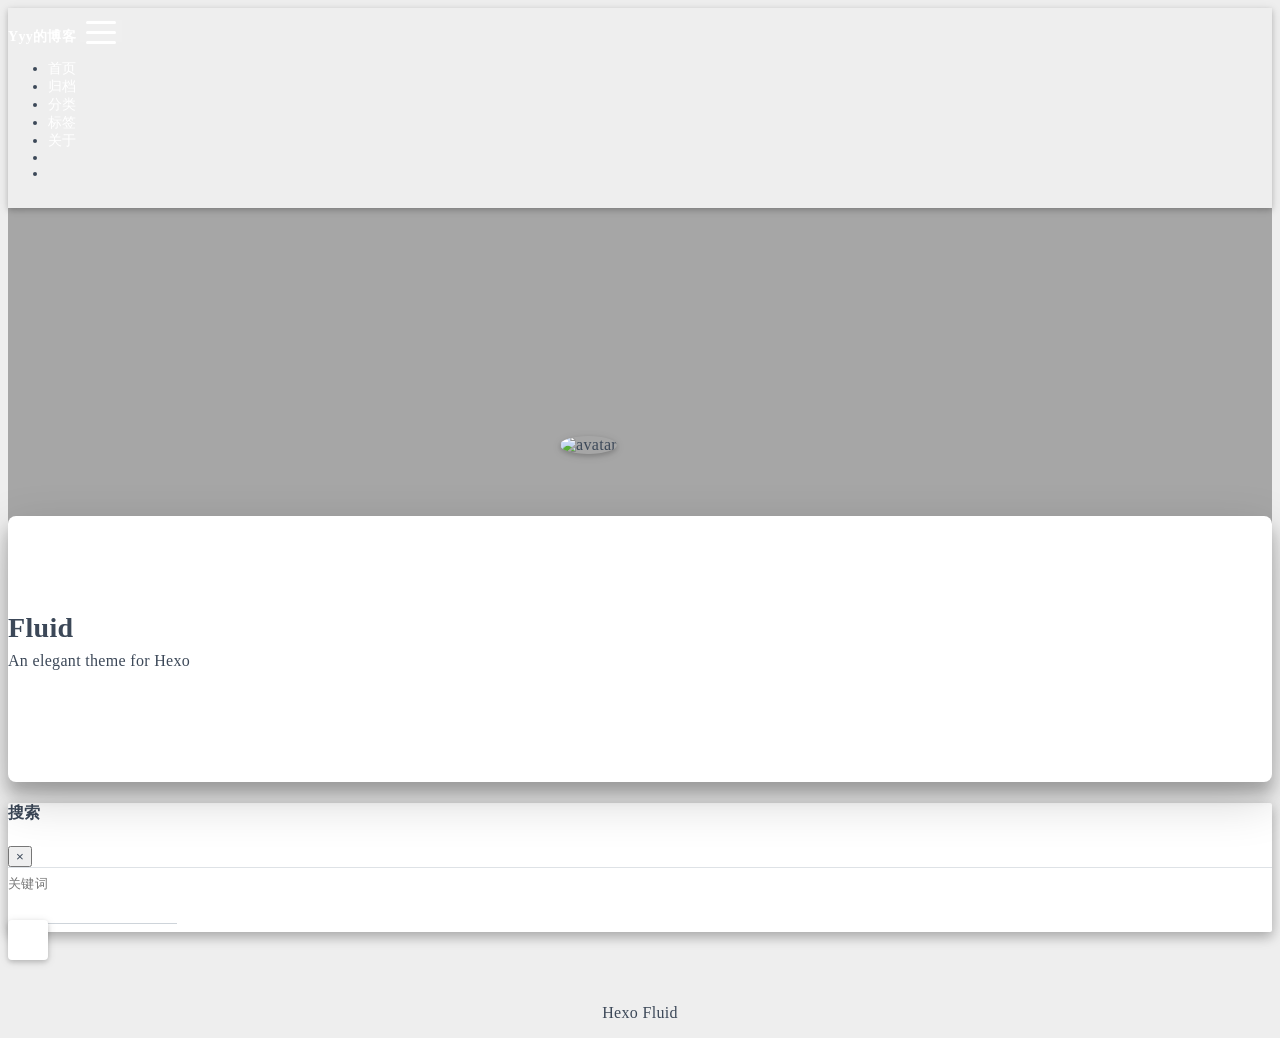
==== commit 502ac4e3: "Site updated: 2025-03-12 20:32:32" ====
--- a/about/index.html
+++ b/about/index.html
@@ -22,7 +22,7 @@
     <meta property="og:type" content="website">
 <meta property="og:title" content="关于">
 <meta property="og:url" content="http://example.com/about/index.html">
-<meta property="og:site_name" content="Hexo">
+<meta property="og:site_name" content="Yyy&#39;s blogs">
 <meta property="og:locale" content="zh_CN">
 <meta property="article:published_time" content="2025-03-12T12:21:15.000Z">
 <meta property="article:modified_time" content="2025-03-12T12:21:41.248Z">
@@ -31,7 +31,7 @@
   
   
   
-  <title>关于 - Hexo</title>
+  <title>关于 - Yyy&#39;s blogs</title>
 
   <link  rel="stylesheet" href="https://lib.baomitu.com/twitter-bootstrap/4.6.1/css/bootstrap.min.css" />
 
@@ -95,7 +95,7 @@
   <nav id="navbar" class="navbar fixed-top  navbar-expand-lg navbar-dark scrolling-navbar">
   <div class="container">
     <a class="navbar-brand" href="/">
-      <strong>Fluid</strong>
+      <strong>Yyy的博客</strong>
     </a>
 
     <button id="navbar-toggler-btn" class="navbar-toggler" type="button" data-toggle="collapse"
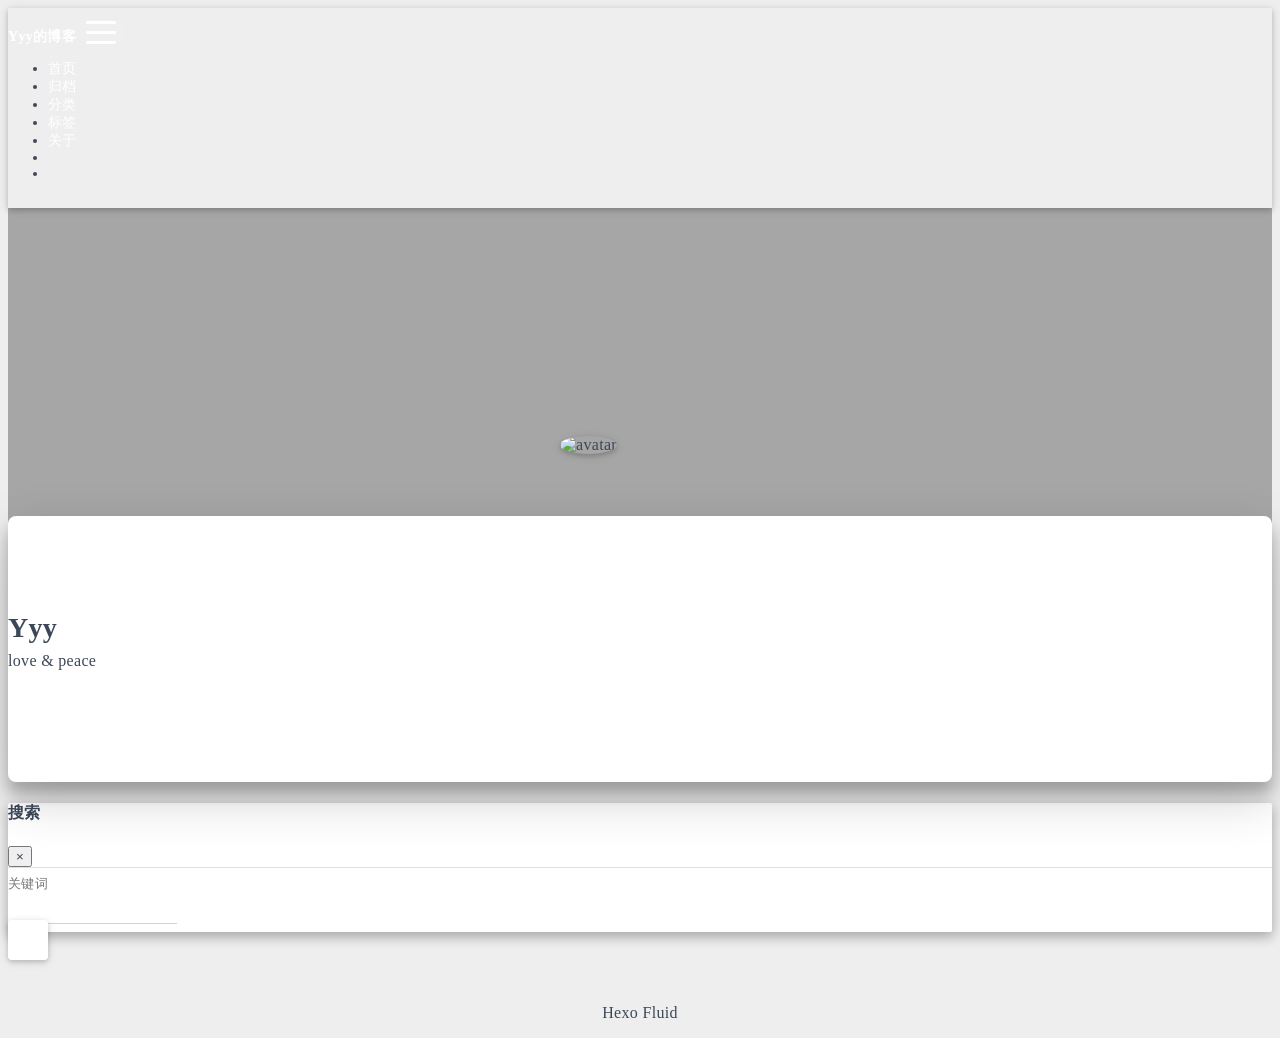
==== commit 717b527f: "Auto deploy: YYYY-03-2025年3月12日 22:03:31" ====
--- a/about/index.html
+++ b/about/index.html
@@ -230,14 +230,14 @@
 
 <div class="text-center">
   <div class="about-info">
-    <div class="about-name">Fluid</div>
-    <div class="about-intro">An elegant theme for Hexo</div>
+    <div class="about-name">Yyy</div>
+    <div class="about-intro">love & peace</div>
     <div class="about-icons">
       
         
         
         
-        <a href=https://github.com class="
+        <a href=https://github.com/yuanyueyao class="
            hint--bottom hint--rounded"
            aria-label="GitHub"
            target="_blank"
@@ -249,12 +249,12 @@
         
         
         
-        <a href=https://douban.com class="
+        <a href=https://bilibili.com class="
            hint--bottom hint--rounded"
-           aria-label="豆瓣"
+           aria-label="Bilibili"
            target="_blank"
         >
-          <i class="iconfont icon-douban-fill" aria-hidden="true"></i>
+          <i class="iconfont icon-bilibili" aria-hidden="true"></i>
           
         </a>
       
